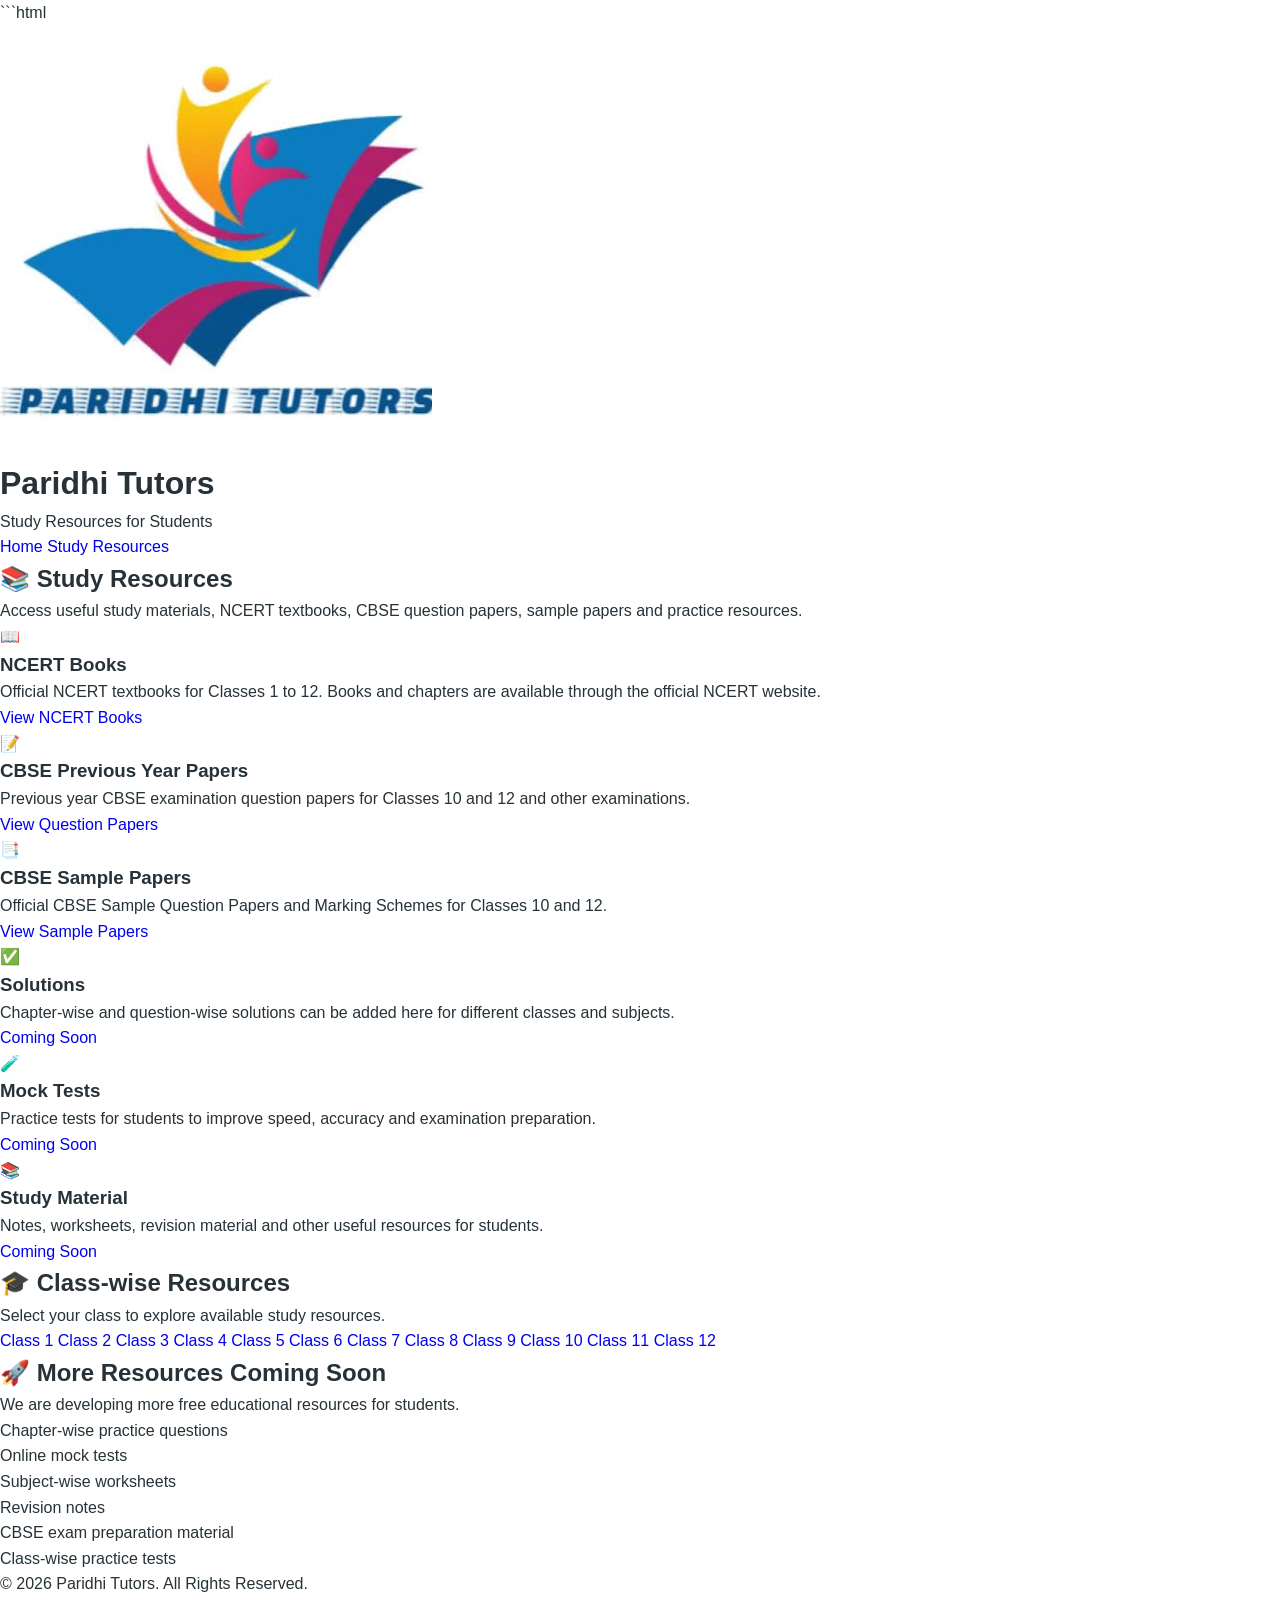
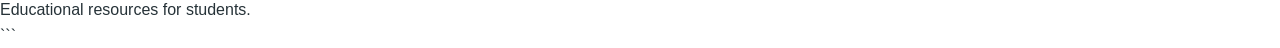
==== resources.html @ e97e9b18 "Create resources.html" ====
```html
<!DOCTYPE html>
<html lang="en">
<head>
    <meta charset="UTF-8">
    <meta name="viewport" content="width=device-width, initial-scale=1.0">

    <title>Study Resources | Paridhi Tutors</title>

    <meta name="description" content="Free study resources for CBSE students including NCERT Books, Previous Year Question Papers, Sample Papers, Solutions and Mock Tests.">

    <link rel="stylesheet" href="style.css">
</head>

<body>

    <!-- HEADER -->
    <header class="site-header">

        <div class="header-content">

            <img src="logo.jpg" alt="Paridhi Tutors Logo" class="logo">

            <div>
                <h1>Paridhi Tutors</h1>
                <p>Study Resources for Students</p>
            </div>

        </div>

        <nav class="main-nav">
            <a href="index.html">Home</a>
            <a href="resources.html" class="active">Study Resources</a>
        </nav>

    </header>


    <!-- MAIN CONTENT -->
    <main class="resources-container">

        <section class="resources-intro">

            <h2>📚 Study Resources</h2>

            <p>
                Access useful study materials, NCERT textbooks,
                CBSE question papers, sample papers and practice resources.
            </p>

        </section>


        <!-- RESOURCE CARDS -->

        <section class="resource-grid">


            <!-- NCERT BOOKS -->
            <div class="resource-card">

                <div class="resource-icon">📖</div>

                <h3>NCERT Books</h3>

                <p>
                    Official NCERT textbooks for Classes 1 to 12.
                    Books and chapters are available through the official
                    NCERT website.
                </p>

                <a
                    href="https://ncert.nic.in/textbook.php"
                    target="_blank"
                    rel="noopener noreferrer"
                    class="resource-button">
                    View NCERT Books
                </a>

            </div>


            <!-- PREVIOUS YEAR PAPERS -->
            <div class="resource-card">

                <div class="resource-icon">📝</div>

                <h3>CBSE Previous Year Papers</h3>

                <p>
                    Previous year CBSE examination question papers
                    for Classes 10 and 12 and other examinations.
                </p>

                <a
                    href="https://www.cbse.gov.in/cbsenew/question-paper.html"
                    target="_blank"
                    rel="noopener noreferrer"
                    class="resource-button">
                    View Question Papers
                </a>

            </div>


            <!-- SAMPLE PAPERS -->
            <div class="resource-card">

                <div class="resource-icon">📑</div>

                <h3>CBSE Sample Papers</h3>

                <p>
                    Official CBSE Sample Question Papers and
                    Marking Schemes for Classes 10 and 12.
                </p>

                <a
                    href="https://www.cbse.gov.in/cbsenew/samplepaper.html"
                    target="_blank"
                    rel="noopener noreferrer"
                    class="resource-button">
                    View Sample Papers
                </a>

            </div>


            <!-- SOLUTIONS -->
            <div class="resource-card">

                <div class="resource-icon">✅</div>

                <h3>Solutions</h3>

                <p>
                    Chapter-wise and question-wise solutions can be
                    added here for different classes and subjects.
                </p>

                <a
                    href="#solutions"
                    class="resource-button">
                    Coming Soon
                </a>

            </div>


            <!-- MOCK TESTS -->
            <div class="resource-card">

                <div class="resource-icon">🧪</div>

                <h3>Mock Tests</h3>

                <p>
                    Practice tests for students to improve speed,
                    accuracy and examination preparation.
                </p>

                <a
                    href="#mock-tests"
                    class="resource-button">
                    Coming Soon
                </a>

            </div>


            <!-- STUDY MATERIAL -->
            <div class="resource-card">

                <div class="resource-icon">📚</div>

                <h3>Study Material</h3>

                <p>
                    Notes, worksheets, revision material and other
                    useful resources for students.
                </p>

                <a
                    href="#study-material"
                    class="resource-button">
                    Coming Soon
                </a>

            </div>

        </section>


        <!-- CLASS-WISE SECTION -->

        <section class="class-section">

            <h2>🎓 Class-wise Resources</h2>

            <p>
                Select your class to explore available study resources.
            </p>


            <div class="class-grid">

                <a href="#class1">Class 1</a>
                <a href="#class2">Class 2</a>
                <a href="#class3">Class 3</a>
                <a href="#class4">Class 4</a>
                <a href="#class5">Class 5</a>
                <a href="#class6">Class 6</a>
                <a href="#class7">Class 7</a>
                <a href="#class8">Class 8</a>
                <a href="#class9">Class 9</a>
                <a href="#class10">Class 10</a>
                <a href="#class11">Class 11</a>
                <a href="#class12">Class 12</a>

            </div>

        </section>


        <!-- COMING SOON -->

        <section class="coming-soon">

            <h2>🚀 More Resources Coming Soon</h2>

            <p>
                We are developing more free educational resources
                for students.
            </p>

            <ul>
                <li>Chapter-wise practice questions</li>
                <li>Online mock tests</li>
                <li>Subject-wise worksheets</li>
                <li>Revision notes</li>
                <li>CBSE exam preparation material</li>
                <li>Class-wise practice tests</li>
            </ul>

        </section>

    </main>


    <!-- FOOTER -->

    <footer class="site-footer">

        <p>
            © 2026 Paridhi Tutors. All Rights Reserved.
        </p>

        <p>
            Educational resources for students.
        </p>

    </footer>


</body>
</html>
```
---- style.css ----
/* =====================================================
   PARIDHI TUTORS WEBSITE
   Main Stylesheet
   ===================================================== */


/* ================= GENERAL ================= */

* {
    margin: 0;
    padding: 0;
    box-sizing: border-box;
}

html {
    scroll-behavior: smooth;
}

body {
    font-family: Arial, Helvetica, sans-serif;
    line-height: 1.6;
    color: #263238;
    background: #ffffff;
}

a {
    text-decoration: none;
}

.container {
    width: 90%;
    max-width: 1150px;
    margin: 0 auto;
}


/* ================= HEADER ================= */

.header {
    background: #ffffff;
    border-bottom: 1px solid #eeeeee;
    position: sticky;
    top: 0;
    z-index: 1000;
}

.nav-container {
    min-height: 85px;

    display: flex;
    align-items: center;
    gap: 15px;
}


/* LOGO */

.logo {
    display: flex;
    align-items: center;
}

.logo img {
    width: 70px;
    height: 70px;

    object-fit: contain;

    border-radius: 10px;
}


/* BRAND NAME */

.brand-name {
    margin-right: auto;
}

.brand-name h1 {
    font-size: 24px;
    color: #173f5f;
    line-height: 1.2;
}

.brand-name p {
    font-size: 12px;
    color: #607d8b;
}


/* NAVIGATION */

.navbar {
    display: flex;
    align-items: center;
    gap: 25px;
}

.navbar a {
    color: #263238;
    font-size: 15px;
    font-weight: 600;

    transition: 0.3s;
}

.navbar a:hover {
    color: #1976d2;
}


/* ================= HERO ================= */

.hero {
    background: linear-gradient(
        135deg,
        #e3f2fd,
        #ffffff
    );

    padding: 90px 0;
}

.hero-content {
    display: grid;

    grid-template-columns:
        1.5fr
        1fr;

    align-items: center;

    gap: 60px;
}

.welcome-text {
    color: #1976d2;
    font-size: 14px;
    font-weight: bold;
    letter-spacing: 2px;

    margin-bottom: 10px;
}

.hero-text h2 {
    font-size: 52px;
    line-height: 1.1;

    color: #173f5f;

    margin-bottom: 15px;
}

.hero-text h3 {
    font-size: 28px;
    line-height: 1.3;

    color: #37474f;

    margin-bottom: 20px;
}

.hero-description {
    max-width: 650px;

    color: #546e7a;

    font-size: 17px;

    margin-bottom: 30px;
}


/* BUTTONS */

.hero-buttons {
    display: flex;
    gap: 15px;

    flex-wrap: wrap;
}

.btn {
    display: inline-block;

    padding: 13px 25px;

    border-radius: 6px;

    font-weight: bold;

    transition: 0.3s;
}

.primary-btn {
    background: #1976d2;
    color: white;
}

.primary-btn:hover {
    background: #0d47a1;

    transform: translateY(-2px);
}

.secondary-btn {
    background: white;
    color: #1976d2;

    border: 2px solid #1976d2;
}

.secondary-btn:hover {
    background: #1976d2;
    color: white;
}


/* HERO CARD */

.hero-card {
    background: white;

    padding: 45px 35px;

    border-radius: 15px;

    text-align: center;

    box-shadow:
        0 10px 35px rgba(0, 0, 0, 0.08);
}

.card-icon {
    font-size: 55px;

    margin-bottom: 15px;
}

.hero-card h3 {
    color: #173f5f;

    margin-bottom: 12px;

    font-size: 24px;
}

.hero-card p {
    color: #607d8b;
}


/* ================= SECTIONS ================= */

.section {
    padding: 80px 0;
}

.section-heading {
    text-align: center;

    max-width: 750px;

    margin: 0 auto 50px;
}

.section-label {
    color: #1976d2;

    font-size: 13px;

    font-weight: bold;

    letter-spacing: 2px;

    margin-bottom: 8px;
}

.section-heading h2 {
    color: #173f5f;

    font-size: 36px;

    margin-bottom: 15px;
}

.section-heading p {
    color: #607d8b;

    font-size: 16px;
}


/* ================= ABOUT ================= */

.about-section {
    background: #ffffff;
}

.about-grid {
    display: grid;

    grid-template-columns:
        repeat(3, 1fr);

    gap: 25px;
}

.about-box {
    padding: 35px 25px;

    text-align: center;

    border: 1px solid #eeeeee;

    border-radius: 12px;

    transition: 0.3s;
}

.about-box:hover {
    transform: translateY(-5px);

    box-shadow:
        0 10px 30px rgba(0, 0, 0, 0.08);
}

.box-icon {
    font-size: 42px;

    margin-bottom: 15px;
}

.about-box h3 {
    color: #173f5f;

    margin-bottom: 10px;

    font-size: 21px;
}

.about-box p {
    color: #607d8b;
}


/* ================= COURSES ================= */

.courses-section {
    background: #f7faff;
}

.courses-grid {
    display: grid;

    grid-template-columns:
        repeat(4, 1fr);

    gap: 22px;
}

.course-card {
    background: white;

    padding: 30px 22px;

    border-radius: 12px;

    border: 1px solid #e3eaf0;

    transition: 0.3s;
}

.course-card:hover {
    transform: translateY(-5px);

    box-shadow:
        0 10px 30px rgba(0, 0, 0, 0.08);
}

.course-icon {
    font-size: 38px;

    margin-bottom: 15px;
}

.course-card h3 {
    color: #173f5f;

    font-size: 20px;

    margin-bottom: 10px;
}

.course-card p {
    color: #607d8b;

    margin-bottom: 20px;

    font-size: 14px;
}

.course-card a {
    color: #1976d2;

    font-weight: bold;

    font-size: 14px;
}


/* ================= WHY US ================= */

.why-section {
    background: white;
}

.why-grid {
    display: grid;

    grid-template-columns:
        repeat(2, 1fr);

    gap: 30px;
}

.why-item {
    display: flex;

    gap: 18px;

    padding: 25px;

    border-radius: 10px;

    background: #f7faff;
}

.why-item > span {
    width: 35px;
    height: 35px;

    display: flex;

    align-items: center;
    justify-content: center;

    flex-shrink: 0;

    background: #1976d2;

    color: white;

    border-radius: 50%;

    font-weight: bold;
}

.why-item h3 {
    color: #173f5f;

    margin-bottom: 5px;
}

.why-item p {
    color: #607d8b;

    font-size: 14px;
}


/* ================= CONTACT ================= */

.contact-section {
    background: #e3f2fd;
}

.contact-container {
    display: grid;

    grid-template-columns:
        1.5fr
        1fr;

    gap: 60px;

    align-items: center;
}

.contact-info h2 {
    font-size: 36px;

    color: #173f5f;

    line-height: 1.2;

    margin-bottom: 18px;
}

.contact-info > p {
    color: #607d8b;

    margin-bottom: 30px;
}

.contact-details {
    display: flex;

    flex-direction: column;

    gap: 20px;
}

.contact-detail {
    display: flex;

    gap: 15px;

    align-items: center;
}

.contact-detail > span {
    font-size: 25px;
}

.contact-detail strong {
    color: #173f5f;
}

.contact-detail p {
    color: #607d8b;
}


/* CONTACT CARD */

.contact-card {
    background: white;

    padding: 40px;

    border-radius: 15px;

    text-align: center;

    box-shadow:
        0 10px 30px rgba(0, 0, 0, 0.08);
}

.contact-card h3 {
    color: #173f5f;

    font-size: 26px;

    margin-bottom: 10px;
}

.contact-card p {
    color: #607d8b;

    margin-bottom: 25px;
}

.contact-btn {
    width: 100%;
}


/* ================= FOOTER ================= */

.footer {
    background: #173f5f;

    color: white;
}

.footer-content {
    min-height: 100px;

    display: flex;

    align-items: center;

    justify-content: space-between;

    gap: 30px;
}


/* FOOTER BRAND */

.footer-brand {
    display: flex;

    align-items: center;

    gap: 12px;
}

.footer-brand img {
    width: 55px;
    height: 55px;

    object-fit: contain;

    border-radius: 8px;

    background: white;
}

.footer-brand h3 {
    font-size: 19px;
}

.footer-brand p {
    font-size: 12px;

    opacity: 0.8;
}


/* FOOTER LINKS */

.footer-links {
    display: flex;

    gap: 20px;

    flex-wrap: wrap;
}

.footer-links a {
    color: white;

    font-size: 14px;

    opacity: 0.9;
}

.footer-links a:hover {
    opacity: 1;

    text-decoration: underline;
}


/* COPYRIGHT */

.copyright {
    text-align: center;

    border-top: 1px solid rgba(255, 255, 255, 0.15);

    padding: 18px;

    font-size: 13px;

    opacity: 0.8;
}


/* ================= MOBILE ================= */

@media (max-width: 900px) {

    .nav-container {
        flex-wrap: wrap;

        padding: 12px 0;
    }

    .navbar {
        width: 100%;

        justify-content: center;

        padding-top: 10px;

        gap: 18px;

        flex-wrap: wrap;
    }

    .hero-content {
        grid-template-columns: 1fr;

        text-align: center;
    }

    .hero-description {
        margin-left: auto;
        margin-right: auto;
    }

    .hero-buttons {
        justify-content: center;
    }

    .about-grid {
        grid-template-columns: 1fr;
    }

    .courses-grid {
        grid-template-columns:
            repeat(2, 1fr);
    }

    .contact-container {
        grid-template-columns: 1fr;
    }

    .footer-content {
        flex-direction: column;

        padding: 25px 0;

        text-align: center;
    }

    .footer-brand {
        justify-content: center;
    }

    .footer-links {
        justify-content: center;
    }
}


/* ================= SMALL MOBILE ================= */

@media (max-width: 600px) {

    .brand-name h1 {
        font-size: 20px;
    }

    .logo img {
        width: 55px;
        height: 55px;
    }

    .hero {
        padding: 60px 0;
    }

    .hero-text h2 {
        font-size: 40px;
    }

    .hero-text h3 {
        font-size: 23px;
    }

    .section {
        padding: 60px 0;
    }

    .section-heading h2 {
        font-size: 30px;
    }

    .courses-grid {
        grid-template-columns: 1fr;
    }

    .why-grid {
        grid-template-columns: 1fr;
    }

    .navbar {
        gap: 12px;
    }

    .navbar a {
        font-size: 13px;
    }

    .contact-info h2 {
        font-size: 30px;
    }
}
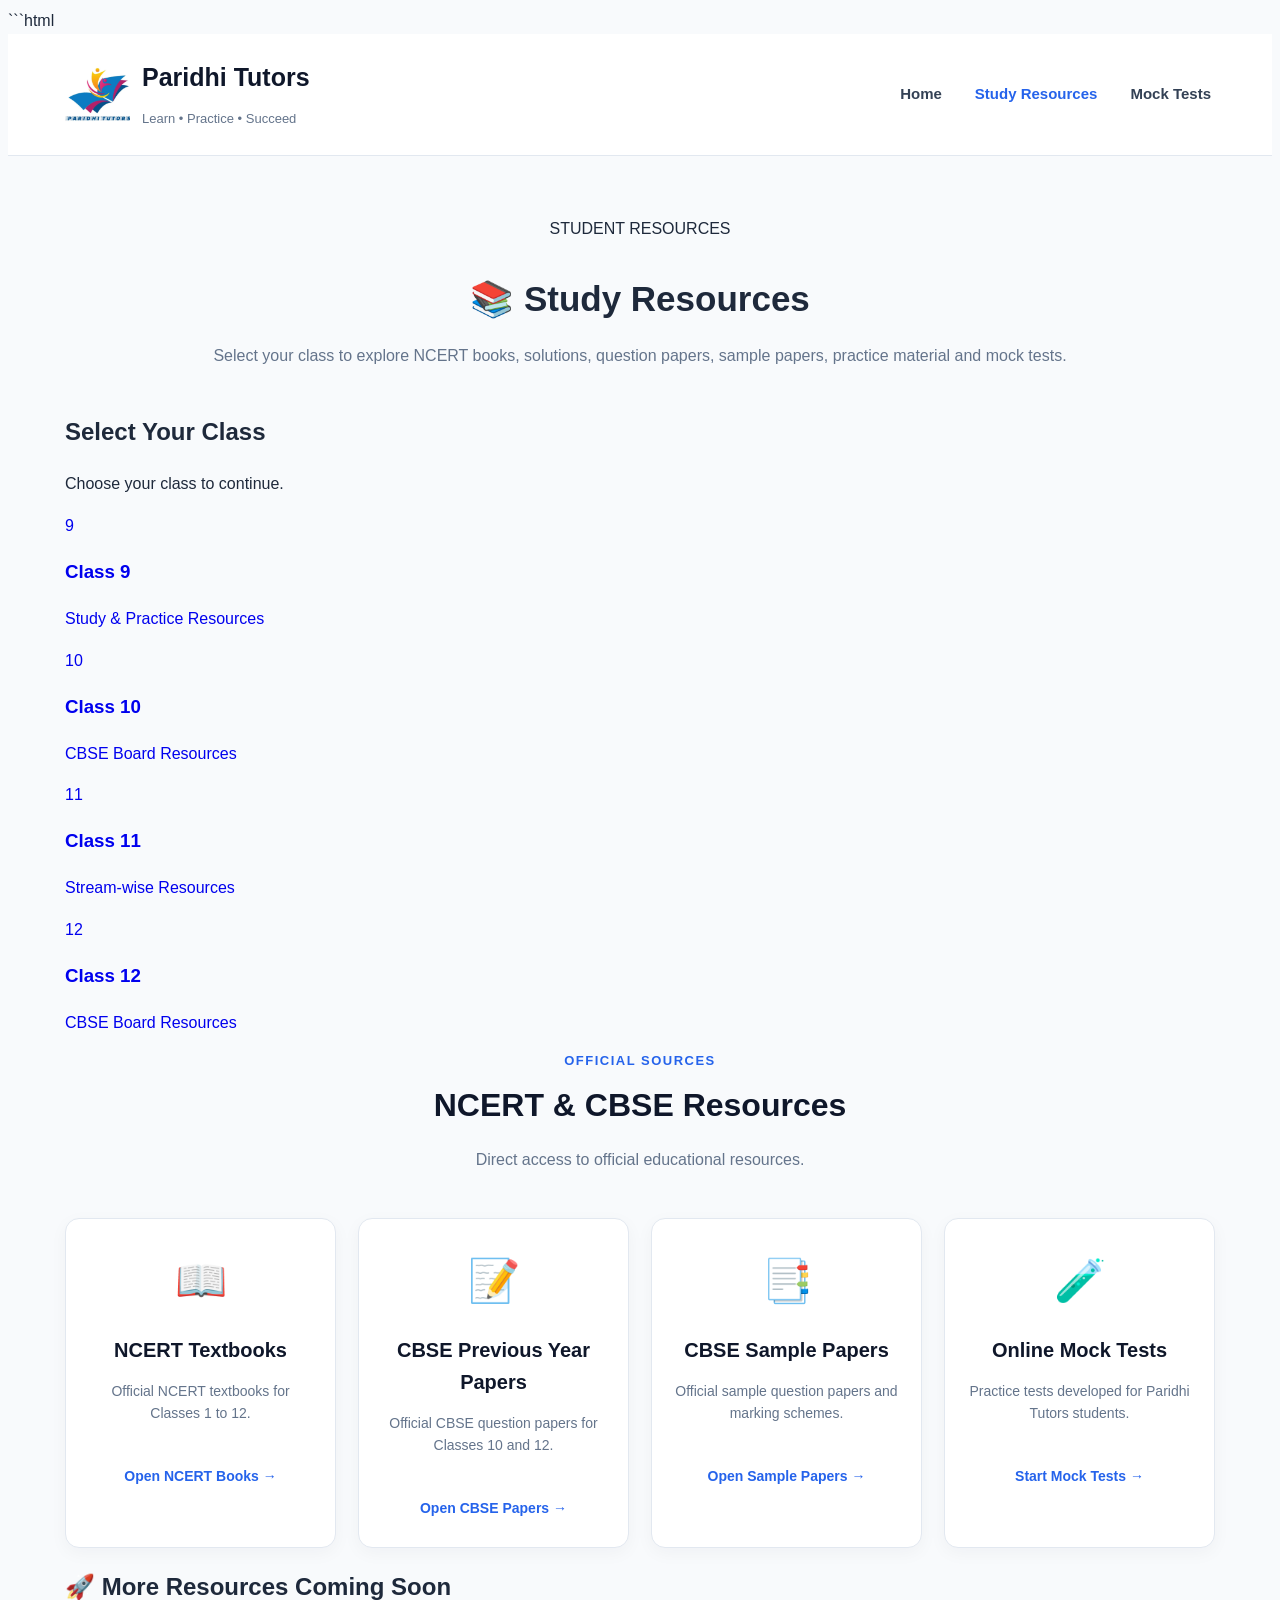
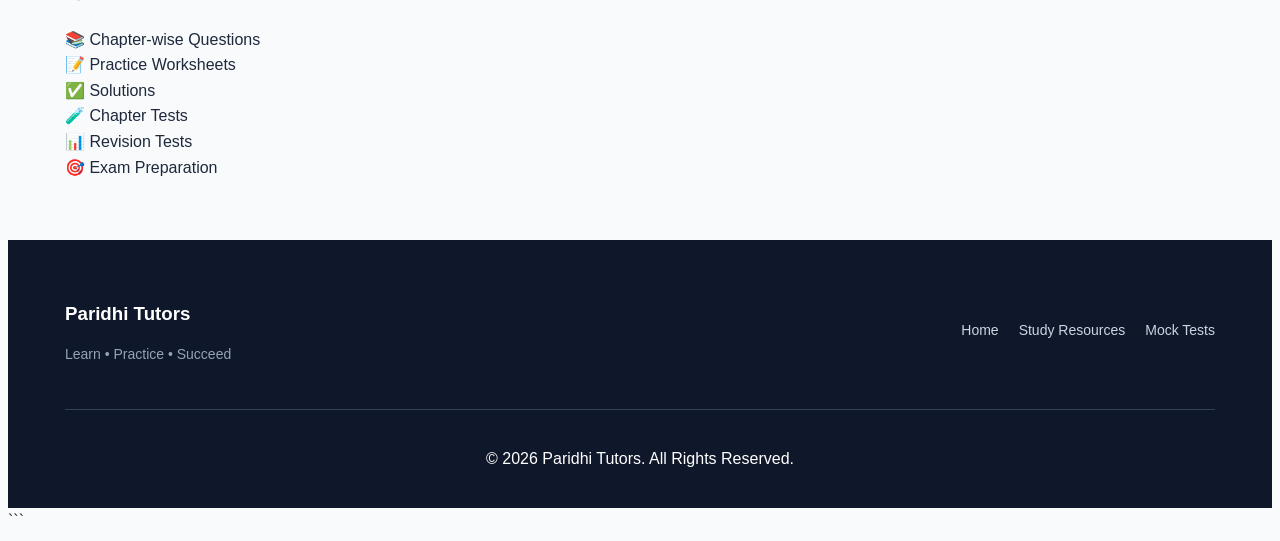
==== commit ced0afaa: "Update resources.html" ====
--- a/resources.html
+++ b/resources.html
@@ -1,267 +1,437 @@
 ```html
 <!DOCTYPE html>
 <html lang="en">
+
 <head>
+
     <meta charset="UTF-8">
-    <meta name="viewport" content="width=device-width, initial-scale=1.0">
+
+    <meta name="viewport"
+          content="width=device-width, initial-scale=1.0">
 
     <title>Study Resources | Paridhi Tutors</title>
 
-    <meta name="description" content="Free study resources for CBSE students including NCERT Books, Previous Year Question Papers, Sample Papers, Solutions and Mock Tests.">
+    <meta name="description"
+          content="Class 9 to 12 CBSE study resources including NCERT books, solutions, previous year papers, sample papers and mock tests.">
 
     <link rel="stylesheet" href="style.css">
+
 </head>
 
+
 <body>
 
-    <!-- HEADER -->
-    <header class="site-header">
-
-        <div class="header-content">
-
-            <img src="logo.jpg" alt="Paridhi Tutors Logo" class="logo">
-
-            <div>
+
+<!-- ================= HEADER ================= -->
+
+<header class="site-header">
+
+    <div class="header-container">
+
+        <a href="index.html" class="brand">
+
+            <img src="logo.jpg"
+                 alt="Paridhi Tutors Logo"
+                 class="logo">
+
+            <div class="brand-text">
+
                 <h1>Paridhi Tutors</h1>
-                <p>Study Resources for Students</p>
-            </div>
-
-        </div>
+
+                <p>Learn • Practice • Succeed</p>
+
+            </div>
+
+        </a>
+
 
         <nav class="main-nav">
-            <a href="index.html">Home</a>
-            <a href="resources.html" class="active">Study Resources</a>
+
+            <a href="index.html">
+                Home
+            </a>
+
+            <a href="resources.html"
+               class="active">
+                Study Resources
+            </a>
+
+            <a href="mock-tests.html">
+                Mock Tests
+            </a>
+
         </nav>
 
-    </header>
-
-
-    <!-- MAIN CONTENT -->
-    <main class="resources-container">
-
-        <section class="resources-intro">
-
-            <h2>📚 Study Resources</h2>
+    </div>
+
+</header>
+
+
+
+<!-- ================= MAIN ================= -->
+
+<main class="resources-container">
+
+
+    <!-- INTRO -->
+
+    <section class="resources-intro">
+
+        <span class="resource-label">
+            STUDENT RESOURCES
+        </span>
+
+        <h2>
+            📚 Study Resources
+        </h2>
+
+        <p>
+            Select your class to explore NCERT books,
+            solutions, question papers, sample papers,
+            practice material and mock tests.
+        </p>
+
+    </section>
+
+
+
+    <!-- ================= CLASS SELECTION ================= -->
+
+    <section class="portal-section">
+
+        <h2>
+            Select Your Class
+        </h2>
+
+        <p class="portal-description">
+            Choose your class to continue.
+        </p>
+
+
+        <div class="class-portal-grid">
+
+
+            <a href="class9.html"
+               class="class-portal-card">
+
+                <span>9</span>
+
+                <div>
+
+                    <h3>
+                        Class 9
+                    </h3>
+
+                    <p>
+                        Study & Practice Resources
+                    </p>
+
+                </div>
+
+            </a>
+
+
+
+            <a href="class10.html"
+               class="class-portal-card">
+
+                <span>10</span>
+
+                <div>
+
+                    <h3>
+                        Class 10
+                    </h3>
+
+                    <p>
+                        CBSE Board Resources
+                    </p>
+
+                </div>
+
+            </a>
+
+
+
+            <a href="class11.html"
+               class="class-portal-card">
+
+                <span>11</span>
+
+                <div>
+
+                    <h3>
+                        Class 11
+                    </h3>
+
+                    <p>
+                        Stream-wise Resources
+                    </p>
+
+                </div>
+
+            </a>
+
+
+
+            <a href="class12.html"
+               class="class-portal-card">
+
+                <span>12</span>
+
+                <div>
+
+                    <h3>
+                        Class 12
+                    </h3>
+
+                    <p>
+                        CBSE Board Resources
+                    </p>
+
+                </div>
+
+            </a>
+
+
+        </div>
+
+    </section>
+
+
+
+    <!-- ================= COMMON RESOURCES ================= -->
+
+    <section class="common-resources">
+
+        <div class="section-heading">
+
+            <span>
+                OFFICIAL SOURCES
+            </span>
+
+            <h2>
+                NCERT & CBSE Resources
+            </h2>
 
             <p>
-                Access useful study materials, NCERT textbooks,
-                CBSE question papers, sample papers and practice resources.
+                Direct access to official educational resources.
             </p>
 
-        </section>
-
-
-        <!-- RESOURCE CARDS -->
-
-        <section class="resource-grid">
-
-
-            <!-- NCERT BOOKS -->
+        </div>
+
+
+        <div class="resource-grid">
+
+
+            <!-- NCERT -->
+
             <div class="resource-card">
 
-                <div class="resource-icon">📖</div>
-
-                <h3>NCERT Books</h3>
+                <div class="resource-icon">
+                    📖
+                </div>
+
+                <h3>
+                    NCERT Textbooks
+                </h3>
 
                 <p>
                     Official NCERT textbooks for Classes 1 to 12.
-                    Books and chapters are available through the official
-                    NCERT website.
                 </p>
 
-                <a
-                    href="https://ncert.nic.in/textbook.php"
-                    target="_blank"
-                    rel="noopener noreferrer"
-                    class="resource-button">
-                    View NCERT Books
+                <a href="https://ncert.nic.in/textbook.php"
+                   target="_blank"
+                   rel="noopener noreferrer">
+
+                    Open NCERT Books →
+
                 </a>
 
             </div>
 
 
-            <!-- PREVIOUS YEAR PAPERS -->
+
+            <!-- CBSE PAPERS -->
+
             <div class="resource-card">
 
-                <div class="resource-icon">📝</div>
-
-                <h3>CBSE Previous Year Papers</h3>
+                <div class="resource-icon">
+                    📝
+                </div>
+
+                <h3>
+                    CBSE Previous Year Papers
+                </h3>
 
                 <p>
-                    Previous year CBSE examination question papers
-                    for Classes 10 and 12 and other examinations.
+                    Official CBSE question papers for Classes 10 and 12.
                 </p>
 
-                <a
-                    href="https://www.cbse.gov.in/cbsenew/question-paper.html"
-                    target="_blank"
-                    rel="noopener noreferrer"
-                    class="resource-button">
-                    View Question Papers
+                <a href="https://www.cbse.gov.in/cbsenew/question-paper.html"
+                   target="_blank"
+                   rel="noopener noreferrer">
+
+                    Open CBSE Papers →
+
                 </a>
 
             </div>
 
 
+
             <!-- SAMPLE PAPERS -->
+
             <div class="resource-card">
 
-                <div class="resource-icon">📑</div>
-
-                <h3>CBSE Sample Papers</h3>
+                <div class="resource-icon">
+                    📑
+                </div>
+
+                <h3>
+                    CBSE Sample Papers
+                </h3>
 
                 <p>
-                    Official CBSE Sample Question Papers and
-                    Marking Schemes for Classes 10 and 12.
+                    Official sample question papers and marking schemes.
                 </p>
 
-                <a
-                    href="https://www.cbse.gov.in/cbsenew/samplepaper.html"
-                    target="_blank"
-                    rel="noopener noreferrer"
-                    class="resource-button">
-                    View Sample Papers
+                <a href="https://cbseacademic.nic.in/sqp_archive.html"
+                   target="_blank"
+                   rel="noopener noreferrer">
+
+                    Open Sample Papers →
+
                 </a>
 
             </div>
 
 
-            <!-- SOLUTIONS -->
+
+            <!-- MOCK TEST -->
+
             <div class="resource-card">
 
-                <div class="resource-icon">✅</div>
-
-                <h3>Solutions</h3>
+                <div class="resource-icon">
+                    🧪
+                </div>
+
+                <h3>
+                    Online Mock Tests
+                </h3>
 
                 <p>
-                    Chapter-wise and question-wise solutions can be
-                    added here for different classes and subjects.
+                    Practice tests developed for Paridhi Tutors students.
                 </p>
 
-                <a
-                    href="#solutions"
-                    class="resource-button">
-                    Coming Soon
+                <a href="mock-tests.html">
+
+                    Start Mock Tests →
+
                 </a>
 
             </div>
 
 
-            <!-- MOCK TESTS -->
-            <div class="resource-card">
-
-                <div class="resource-icon">🧪</div>
-
-                <h3>Mock Tests</h3>
-
-                <p>
-                    Practice tests for students to improve speed,
-                    accuracy and examination preparation.
-                </p>
-
-                <a
-                    href="#mock-tests"
-                    class="resource-button">
-                    Coming Soon
-                </a>
-
-            </div>
-
-
-            <!-- STUDY MATERIAL -->
-            <div class="resource-card">
-
-                <div class="resource-icon">📚</div>
-
-                <h3>Study Material</h3>
-
-                <p>
-                    Notes, worksheets, revision material and other
-                    useful resources for students.
-                </p>
-
-                <a
-                    href="#study-material"
-                    class="resource-button">
-                    Coming Soon
-                </a>
-
-            </div>
-
-        </section>
-
-
-        <!-- CLASS-WISE SECTION -->
-
-        <section class="class-section">
-
-            <h2>🎓 Class-wise Resources</h2>
+        </div>
+
+    </section>
+
+
+
+    <!-- ================= FUTURE RESOURCES ================= -->
+
+    <section class="future-section">
+
+        <h2>
+            🚀 More Resources Coming Soon
+        </h2>
+
+        <div class="future-grid">
+
+            <div>
+                📚 Chapter-wise Questions
+            </div>
+
+            <div>
+                📝 Practice Worksheets
+            </div>
+
+            <div>
+                ✅ Solutions
+            </div>
+
+            <div>
+                🧪 Chapter Tests
+            </div>
+
+            <div>
+                📊 Revision Tests
+            </div>
+
+            <div>
+                🎯 Exam Preparation
+            </div>
+
+        </div>
+
+    </section>
+
+
+</main>
+
+
+
+<!-- ================= FOOTER ================= -->
+
+<footer class="site-footer">
+
+    <div class="footer-content">
+
+        <div>
+
+            <h3>
+                Paridhi Tutors
+            </h3>
 
             <p>
-                Select your class to explore available study resources.
+                Learn • Practice • Succeed
             </p>
 
-
-            <div class="class-grid">
-
-                <a href="#class1">Class 1</a>
-                <a href="#class2">Class 2</a>
-                <a href="#class3">Class 3</a>
-                <a href="#class4">Class 4</a>
-                <a href="#class5">Class 5</a>
-                <a href="#class6">Class 6</a>
-                <a href="#class7">Class 7</a>
-                <a href="#class8">Class 8</a>
-                <a href="#class9">Class 9</a>
-                <a href="#class10">Class 10</a>
-                <a href="#class11">Class 11</a>
-                <a href="#class12">Class 12</a>
-
-            </div>
-
-        </section>
-
-
-        <!-- COMING SOON -->
-
-        <section class="coming-soon">
-
-            <h2>🚀 More Resources Coming Soon</h2>
-
-            <p>
-                We are developing more free educational resources
-                for students.
-            </p>
-
-            <ul>
-                <li>Chapter-wise practice questions</li>
-                <li>Online mock tests</li>
-                <li>Subject-wise worksheets</li>
-                <li>Revision notes</li>
-                <li>CBSE exam preparation material</li>
-                <li>Class-wise practice tests</li>
-            </ul>
-
-        </section>
-
-    </main>
-
-
-    <!-- FOOTER -->
-
-    <footer class="site-footer">
+        </div>
+
+
+        <div class="footer-links">
+
+            <a href="index.html">
+                Home
+            </a>
+
+            <a href="resources.html">
+                Study Resources
+            </a>
+
+            <a href="mock-tests.html">
+                Mock Tests
+            </a>
+
+        </div>
+
+    </div>
+
+
+    <div class="footer-bottom">
 
         <p>
             © 2026 Paridhi Tutors. All Rights Reserved.
         </p>
 
-        <p>
-            Educational resources for students.
-        </p>
-
-    </footer>
+    </div>
+
+</footer>
 
 
 </body>
+
 </html>
 ```
--- a/style.css
+++ b/style.css
@@ -1,10 +1,10 @@
+```css
 /* =====================================================
-   PARIDHI TUTORS WEBSITE
-   Main Stylesheet
+   PARIDHI TUTORS - COMPLETE WEBSITE STYLE
    ===================================================== */
 
 
-/* ================= GENERAL ================= */
+/* ================= BASIC RESET ================= */
 
 * {
     margin: 0;
@@ -12,100 +12,102 @@
     box-sizing: border-box;
 }
 
+
 html {
     scroll-behavior: smooth;
 }
+
 
 body {
     font-family: Arial, Helvetica, sans-serif;
     line-height: 1.6;
-    color: #263238;
-    background: #ffffff;
-}
+    background: #f8fafc;
+    color: #1e293b;
+}
+
 
 a {
     text-decoration: none;
 }
 
-.container {
-    width: 90%;
-    max-width: 1150px;
-    margin: 0 auto;
+
+img {
+    max-width: 100%;
 }
 
 
 /* ================= HEADER ================= */
 
-.header {
+.site-header {
     background: #ffffff;
-    border-bottom: 1px solid #eeeeee;
+    border-bottom: 1px solid #e2e8f0;
     position: sticky;
     top: 0;
     z-index: 1000;
 }
 
-.nav-container {
-    min-height: 85px;
+
+.header-container {
+    max-width: 1150px;
+    margin: auto;
+    padding: 12px 20px;
 
     display: flex;
     align-items: center;
-    gap: 15px;
-}
-
-
-/* LOGO */
-
-.logo {
+    justify-content: space-between;
+
+    gap: 30px;
+}
+
+
+.brand {
     display: flex;
     align-items: center;
-}
-
-.logo img {
-    width: 70px;
-    height: 70px;
-
+    gap: 12px;
+    color: #0f172a;
+}
+
+
+.logo {
+    width: 65px;
+    height: 65px;
     object-fit: contain;
-
-    border-radius: 10px;
-}
-
-
-/* BRAND NAME */
-
-.brand-name {
-    margin-right: auto;
-}
-
-.brand-name h1 {
-    font-size: 24px;
-    color: #173f5f;
+}
+
+
+.brand-text h1 {
+    font-size: 25px;
     line-height: 1.2;
 }
 
-.brand-name p {
-    font-size: 12px;
-    color: #607d8b;
-}
-
-
-/* NAVIGATION */
-
-.navbar {
+
+.brand-text p {
+    font-size: 13px;
+    color: #64748b;
+}
+
+
+/* ================= NAVIGATION ================= */
+
+.main-nav {
     display: flex;
     align-items: center;
     gap: 25px;
 }
 
-.navbar a {
-    color: #263238;
+
+.main-nav a {
+    color: #334155;
+    font-weight: 600;
     font-size: 15px;
-    font-weight: 600;
-
-    transition: 0.3s;
-}
-
-.navbar a:hover {
-    color: #1976d2;
+    padding: 8px 4px;
+    transition: 0.2s;
+}
+
+
+.main-nav a:hover,
+.main-nav a.active {
+    color: #2563eb;
 }
 
 
@@ -114,188 +116,330 @@
 .hero {
     background: linear-gradient(
         135deg,
-        #e3f2fd,
-        #ffffff
+        #eff6ff,
+        #f8fafc
     );
 
-    padding: 90px 0;
-}
+    padding: 80px 20px;
+}
+
 
 .hero-content {
+    max-width: 1150px;
+    margin: auto;
+
     display: grid;
-
-    grid-template-columns:
-        1.5fr
-        1fr;
-
+    grid-template-columns: 1.5fr 1fr;
+
+    gap: 60px;
     align-items: center;
-
-    gap: 60px;
-}
-
-.welcome-text {
-    color: #1976d2;
-    font-size: 14px;
+}
+
+
+.hero-label {
+    display: inline-block;
+
+    background: #dbeafe;
+    color: #1d4ed8;
+
+    padding: 7px 14px;
+
+    border-radius: 50px;
+
+    font-size: 13px;
     font-weight: bold;
-    letter-spacing: 2px;
-
-    margin-bottom: 10px;
-}
+
+    margin-bottom: 18px;
+}
+
 
 .hero-text h2 {
-    font-size: 52px;
-    line-height: 1.1;
-
-    color: #173f5f;
-
-    margin-bottom: 15px;
-}
-
-.hero-text h3 {
-    font-size: 28px;
-    line-height: 1.3;
-
-    color: #37474f;
+    font-size: 48px;
+    line-height: 1.15;
 
     margin-bottom: 20px;
-}
-
-.hero-description {
+
+    color: #0f172a;
+}
+
+
+.hero-text h2 span {
+    color: #2563eb;
+}
+
+
+.hero-text > p {
     max-width: 650px;
 
-    color: #546e7a;
-
-    font-size: 17px;
+    font-size: 18px;
+
+    color: #475569;
 
     margin-bottom: 30px;
 }
 
 
-/* BUTTONS */
+/* ================= BUTTONS ================= */
 
 .hero-buttons {
     display: flex;
     gap: 15px;
-
     flex-wrap: wrap;
 }
 
-.btn {
+
+.primary-button,
+.secondary-button {
     display: inline-block;
 
-    padding: 13px 25px;
-
-    border-radius: 6px;
+    padding: 13px 22px;
+
+    border-radius: 8px;
 
     font-weight: bold;
 
-    transition: 0.3s;
-}
-
-.primary-btn {
-    background: #1976d2;
-    color: white;
-}
-
-.primary-btn:hover {
-    background: #0d47a1;
-
+    transition: 0.2s;
+}
+
+
+.primary-button {
+    background: #2563eb;
+    color: #ffffff;
+}
+
+
+.primary-button:hover {
+    background: #1d4ed8;
     transform: translateY(-2px);
 }
 
-.secondary-btn {
-    background: white;
-    color: #1976d2;
-
-    border: 2px solid #1976d2;
-}
-
-.secondary-btn:hover {
-    background: #1976d2;
-    color: white;
-}
-
-
-/* HERO CARD */
+
+.secondary-button {
+    background: #ffffff;
+    color: #2563eb;
+
+    border: 1px solid #bfdbfe;
+}
+
+
+.secondary-button:hover {
+    background: #eff6ff;
+}
+
+
+/* ================= HERO CARD ================= */
 
 .hero-card {
-    background: white;
-
-    padding: 45px 35px;
-
-    border-radius: 15px;
+    background: #ffffff;
+
+    padding: 45px 30px;
+
+    border-radius: 18px;
 
     text-align: center;
 
     box-shadow:
-        0 10px 35px rgba(0, 0, 0, 0.08);
-}
-
-.card-icon {
-    font-size: 55px;
+        0 15px 40px rgba(15, 23, 42, 0.08);
+}
+
+
+.hero-card-icon {
+    font-size: 65px;
 
     margin-bottom: 15px;
 }
 
+
 .hero-card h3 {
-    color: #173f5f;
-
-    margin-bottom: 12px;
-
     font-size: 24px;
-}
+
+    margin-bottom: 10px;
+}
+
 
 .hero-card p {
-    color: #607d8b;
-}
-
-
-/* ================= SECTIONS ================= */
+    color: #64748b;
+}
+
+
+/* ================= GENERAL SECTIONS ================= */
 
 .section {
-    padding: 80px 0;
-}
+    max-width: 1150px;
+
+    margin: auto;
+
+    padding: 75px 20px;
+}
+
 
 .section-heading {
     text-align: center;
 
-    max-width: 750px;
-
-    margin: 0 auto 50px;
-}
-
-.section-label {
-    color: #1976d2;
+    max-width: 700px;
+
+    margin: 0 auto 45px;
+}
+
+
+.section-heading span {
+    color: #2563eb;
 
     font-size: 13px;
 
     font-weight: bold;
 
-    letter-spacing: 2px;
-
-    margin-bottom: 8px;
-}
+    letter-spacing: 1.5px;
+}
+
 
 .section-heading h2 {
-    color: #173f5f;
-
-    font-size: 36px;
+    font-size: 32px;
+
+    margin: 8px 0 12px;
+
+    color: #0f172a;
+}
+
+
+.section-heading p {
+    color: #64748b;
+
+    font-size: 16px;
+}
+
+
+/* ================= RESOURCE CARDS ================= */
+
+.resource-grid {
+    display: grid;
+
+    grid-template-columns:
+        repeat(4, 1fr);
+
+    gap: 22px;
+}
+
+
+.resource-card {
+    background: #ffffff;
+
+    border: 1px solid #e2e8f0;
+
+    border-radius: 14px;
+
+    padding: 28px 22px;
+
+    text-align: center;
+
+    transition: 0.25s;
+
+    box-shadow:
+        0 5px 18px rgba(15, 23, 42, 0.04);
+}
+
+
+.resource-card:hover {
+    transform: translateY(-6px);
+
+    box-shadow:
+        0 12px 30px rgba(15, 23, 42, 0.10);
+}
+
+
+.resource-icon {
+    font-size: 42px;
+
+    margin-bottom: 12px;
+}
+
+
+.resource-card h3 {
+    font-size: 20px;
+
+    margin-bottom: 10px;
+
+    color: #0f172a;
+}
+
+
+.resource-card p {
+    font-size: 14px;
+
+    color: #64748b;
+
+    min-height: 70px;
 
     margin-bottom: 15px;
 }
 
-.section-heading p {
-    color: #607d8b;
-
-    font-size: 16px;
+
+.resource-card a {
+    color: #2563eb;
+
+    font-weight: bold;
+
+    font-size: 14px;
+}
+
+
+/* ================= CLASS SECTION ================= */
+
+.class-section {
+    background: #ffffff;
+
+    padding: 75px 20px;
+}
+
+
+.class-grid {
+    max-width: 900px;
+
+    margin: auto;
+
+    display: grid;
+
+    grid-template-columns:
+        repeat(4, 1fr);
+
+    gap: 15px;
+}
+
+
+.class-grid a {
+    background: #eff6ff;
+
+    color: #1d4ed8;
+
+    padding: 18px 10px;
+
+    text-align: center;
+
+    border-radius: 9px;
+
+    font-weight: bold;
+
+    border: 1px solid #dbeafe;
+
+    transition: 0.2s;
+}
+
+
+.class-grid a:hover {
+    background: #2563eb;
+
+    color: #ffffff;
+
+    transform: translateY(-3px);
 }
 
 
 /* ================= ABOUT ================= */
 
 .about-section {
-    background: #ffffff;
-}
+    background: #f8fafc;
+}
+
 
 .about-grid {
     display: grid;
@@ -306,380 +450,289 @@
     gap: 25px;
 }
 
-.about-box {
-    padding: 35px 25px;
+
+.about-card {
+    background: #ffffff;
+
+    padding: 30px;
+
+    border-radius: 14px;
 
     text-align: center;
 
-    border: 1px solid #eeeeee;
-
-    border-radius: 12px;
-
-    transition: 0.3s;
-}
-
-.about-box:hover {
-    transform: translateY(-5px);
-
-    box-shadow:
-        0 10px 30px rgba(0, 0, 0, 0.08);
-}
-
-.box-icon {
+    border: 1px solid #e2e8f0;
+}
+
+
+.about-icon {
     font-size: 42px;
 
     margin-bottom: 15px;
 }
 
-.about-box h3 {
-    color: #173f5f;
-
+
+.about-card h3 {
     margin-bottom: 10px;
 
-    font-size: 21px;
-}
-
-.about-box p {
-    color: #607d8b;
-}
-
-
-/* ================= COURSES ================= */
-
-.courses-section {
-    background: #f7faff;
-}
-
-.courses-grid {
-    display: grid;
-
-    grid-template-columns:
-        repeat(4, 1fr);
-
-    gap: 22px;
-}
-
-.course-card {
-    background: white;
-
-    padding: 30px 22px;
-
-    border-radius: 12px;
-
-    border: 1px solid #e3eaf0;
-
-    transition: 0.3s;
-}
-
-.course-card:hover {
-    transform: translateY(-5px);
-
-    box-shadow:
-        0 10px 30px rgba(0, 0, 0, 0.08);
-}
-
-.course-icon {
-    font-size: 38px;
-
-    margin-bottom: 15px;
-}
-
-.course-card h3 {
-    color: #173f5f;
-
     font-size: 20px;
+}
+
+
+.about-card p {
+    color: #64748b;
+
+    font-size: 15px;
+}
+
+
+/* ================= CTA ================= */
+
+.cta {
+    background: #2563eb;
+
+    padding: 65px 20px;
+
+    text-align: center;
+
+    color: #ffffff;
+}
+
+
+.cta-content {
+    max-width: 700px;
+
+    margin: auto;
+}
+
+
+.cta h2 {
+    font-size: 34px;
 
     margin-bottom: 10px;
 }
 
-.course-card p {
-    color: #607d8b;
-
-    margin-bottom: 20px;
-
-    font-size: 14px;
-}
-
-.course-card a {
-    color: #1976d2;
-
-    font-weight: bold;
-
-    font-size: 14px;
-}
-
-
-/* ================= WHY US ================= */
-
-.why-section {
-    background: white;
-}
-
-.why-grid {
+
+.cta p {
+    margin-bottom: 25px;
+
+    opacity: 0.9;
+}
+
+
+.cta .primary-button {
+    background: #ffffff;
+
+    color: #2563eb;
+}
+
+
+.cta .primary-button:hover {
+    background: #eff6ff;
+}
+
+
+/* ================= CONTACT ================= */
+
+.contact-section {
+    background: #ffffff;
+}
+
+
+.contact-card {
+    max-width: 750px;
+
+    margin: auto;
+
     display: grid;
 
     grid-template-columns:
         repeat(2, 1fr);
 
+    gap: 20px;
+}
+
+
+.contact-item {
+    display: flex;
+
+    align-items: center;
+
+    gap: 15px;
+
+    padding: 25px;
+
+    background: #f8fafc;
+
+    border-radius: 12px;
+
+    border: 1px solid #e2e8f0;
+}
+
+
+.contact-icon {
+    font-size: 30px;
+}
+
+
+.contact-item h3 {
+    font-size: 16px;
+
+    margin-bottom: 3px;
+}
+
+
+.contact-item a {
+    color: #2563eb;
+
+    font-size: 14px;
+
+    word-break: break-word;
+}
+
+
+/* ================= FOOTER ================= */
+
+.site-footer {
+    background: #0f172a;
+
+    color: #ffffff;
+
+    padding: 40px 20px 20px;
+}
+
+
+.footer-content {
+    max-width: 1150px;
+
+    margin: auto;
+
+    display: flex;
+
+    justify-content: space-between;
+
     gap: 30px;
 }
 
-.why-item {
-    display: flex;
-
-    gap: 18px;
-
-    padding: 25px;
-
-    border-radius: 10px;
-
-    background: #f7faff;
-}
-
-.why-item > span {
-    width: 35px;
-    height: 35px;
-
-    display: flex;
-
-    align-items: center;
-    justify-content: center;
-
-    flex-shrink: 0;
-
-    background: #1976d2;
-
-    color: white;
-
-    border-radius: 50%;
-
-    font-weight: bold;
-}
-
-.why-item h3 {
-    color: #173f5f;
-
+
+.footer-content h3 {
     margin-bottom: 5px;
 }
 
-.why-item p {
-    color: #607d8b;
+
+.footer-content p {
+    color: #94a3b8;
 
     font-size: 14px;
 }
 
-
-/* ================= CONTACT ================= */
-
-.contact-section {
-    background: #e3f2fd;
-}
-
-.contact-container {
-    display: grid;
-
-    grid-template-columns:
-        1.5fr
-        1fr;
-
-    gap: 60px;
-
-    align-items: center;
-}
-
-.contact-info h2 {
-    font-size: 36px;
-
-    color: #173f5f;
-
-    line-height: 1.2;
-
-    margin-bottom: 18px;
-}
-
-.contact-info > p {
-    color: #607d8b;
-
-    margin-bottom: 30px;
-}
-
-.contact-details {
-    display: flex;
-
-    flex-direction: column;
-
-    gap: 20px;
-}
-
-.contact-detail {
-    display: flex;
-
-    gap: 15px;
-
-    align-items: center;
-}
-
-.contact-detail > span {
-    font-size: 25px;
-}
-
-.contact-detail strong {
-    color: #173f5f;
-}
-
-.contact-detail p {
-    color: #607d8b;
-}
-
-
-/* CONTACT CARD */
-
-.contact-card {
-    background: white;
-
-    padding: 40px;
-
-    border-radius: 15px;
-
-    text-align: center;
-
-    box-shadow:
-        0 10px 30px rgba(0, 0, 0, 0.08);
-}
-
-.contact-card h3 {
-    color: #173f5f;
-
-    font-size: 26px;
-
-    margin-bottom: 10px;
-}
-
-.contact-card p {
-    color: #607d8b;
-
-    margin-bottom: 25px;
-}
-
-.contact-btn {
-    width: 100%;
-}
-
-
-/* ================= FOOTER ================= */
-
-.footer {
-    background: #173f5f;
-
-    color: white;
-}
-
-.footer-content {
-    min-height: 100px;
-
-    display: flex;
-
-    align-items: center;
-
-    justify-content: space-between;
-
-    gap: 30px;
-}
-
-
-/* FOOTER BRAND */
-
-.footer-brand {
-    display: flex;
-
-    align-items: center;
-
-    gap: 12px;
-}
-
-.footer-brand img {
-    width: 55px;
-    height: 55px;
-
-    object-fit: contain;
-
-    border-radius: 8px;
-
-    background: white;
-}
-
-.footer-brand h3 {
-    font-size: 19px;
-}
-
-.footer-brand p {
-    font-size: 12px;
-
-    opacity: 0.8;
-}
-
-
-/* FOOTER LINKS */
 
 .footer-links {
     display: flex;
 
     gap: 20px;
 
+    align-items: center;
+
     flex-wrap: wrap;
 }
 
+
 .footer-links a {
-    color: white;
+    color: #cbd5e1;
 
     font-size: 14px;
-
-    opacity: 0.9;
-}
+}
+
 
 .footer-links a:hover {
-    opacity: 1;
-
-    text-decoration: underline;
-}
-
-
-/* COPYRIGHT */
-
-.copyright {
+    color: #ffffff;
+}
+
+
+.footer-bottom {
+    max-width: 1150px;
+
+    margin: 30px auto 0;
+
+    padding-top: 20px;
+
+    border-top: 1px solid #334155;
+
     text-align: center;
-
-    border-top: 1px solid rgba(255, 255, 255, 0.15);
-
-    padding: 18px;
-
-    font-size: 13px;
-
-    opacity: 0.8;
+}
+
+
+/* =====================================================
+   RESOURCES PAGE
+   ===================================================== */
+
+.resources-container {
+    max-width: 1150px;
+
+    margin: auto;
+
+    padding: 60px 20px;
+}
+
+
+.resources-intro {
+    text-align: center;
+
+    margin-bottom: 45px;
+}
+
+
+.resources-intro h2 {
+    font-size: 35px;
+
+    margin-bottom: 10px;
+}
+
+
+.resources-intro p {
+    color: #64748b;
+}
+
+
+.coming-soon {
+    margin-top: 50px;
+
+    padding: 35px;
+
+    border-radius: 14px;
+
+    background: #eff6ff;
+
+    text-align: center;
+}
+
+
+.coming-soon h2 {
+    margin-bottom: 10px;
+}
+
+
+.coming-soon p {
+    color: #64748b;
+}
+
+
+.coming-soon ul {
+    max-width: 500px;
+
+    margin: 20px auto;
+
+    text-align: left;
+
+    color: #475569;
+
+    line-height: 2;
 }
 
 
 /* ================= MOBILE ================= */
 
 @media (max-width: 900px) {
-
-    .nav-container {
-        flex-wrap: wrap;
-
-        padding: 12px 0;
-    }
-
-    .navbar {
-        width: 100%;
-
-        justify-content: center;
-
-        padding-top: 10px;
-
-        gap: 18px;
-
-        flex-wrap: wrap;
-    }
 
     .hero-content {
         grid-template-columns: 1fr;
@@ -687,96 +740,123 @@
         text-align: center;
     }
 
-    .hero-description {
+
+    .hero-text > p {
         margin-left: auto;
         margin-right: auto;
     }
 
+
     .hero-buttons {
         justify-content: center;
     }
 
-    .about-grid {
-        grid-template-columns: 1fr;
-    }
-
-    .courses-grid {
+
+    .resource-grid {
         grid-template-columns:
             repeat(2, 1fr);
     }
 
-    .contact-container {
-        grid-template-columns: 1fr;
-    }
+
+    .class-grid {
+        grid-template-columns:
+            repeat(3, 1fr);
+    }
+
+
+    .about-grid {
+        grid-template-columns:
+            1fr;
+    }
+
+}
+
+
+@media (max-width: 650px) {
+
+    .header-container {
+        flex-direction: column;
+
+        gap: 10px;
+    }
+
+
+    .main-nav {
+        gap: 15px;
+
+        flex-wrap: wrap;
+
+        justify-content: center;
+    }
+
+
+    .hero {
+        padding: 55px 20px;
+    }
+
+
+    .hero-text h2 {
+        font-size: 36px;
+    }
+
+
+    .resource-grid {
+        grid-template-columns:
+            1fr;
+    }
+
+
+    .class-grid {
+        grid-template-columns:
+            repeat(2, 1fr);
+    }
+
+
+    .contact-card {
+        grid-template-columns:
+            1fr;
+    }
+
 
     .footer-content {
         flex-direction: column;
 
-        padding: 25px 0;
-
         text-align: center;
-    }
-
-    .footer-brand {
-        justify-content: center;
-    }
+
+        align-items: center;
+    }
+
 
     .footer-links {
         justify-content: center;
     }
-}
-
-
-/* ================= SMALL MOBILE ================= */
-
-@media (max-width: 600px) {
-
-    .brand-name h1 {
-        font-size: 20px;
-    }
-
-    .logo img {
+
+}
+
+
+@media (max-width: 400px) {
+
+    .brand-text h1 {
+        font-size: 21px;
+    }
+
+
+    .logo {
         width: 55px;
+
         height: 55px;
     }
 
-    .hero {
-        padding: 60px 0;
-    }
 
     .hero-text h2 {
-        font-size: 40px;
-    }
-
-    .hero-text h3 {
-        font-size: 23px;
-    }
-
-    .section {
-        padding: 60px 0;
-    }
-
-    .section-heading h2 {
-        font-size: 30px;
-    }
-
-    .courses-grid {
-        grid-template-columns: 1fr;
-    }
-
-    .why-grid {
-        grid-template-columns: 1fr;
-    }
-
-    .navbar {
-        gap: 12px;
-    }
-
-    .navbar a {
-        font-size: 13px;
-    }
-
-    .contact-info h2 {
-        font-size: 30px;
-    }
-}
+        font-size: 31px;
+    }
+
+
+    .class-grid {
+        grid-template-columns:
+            1fr 1fr;
+    }
+
+}
+```
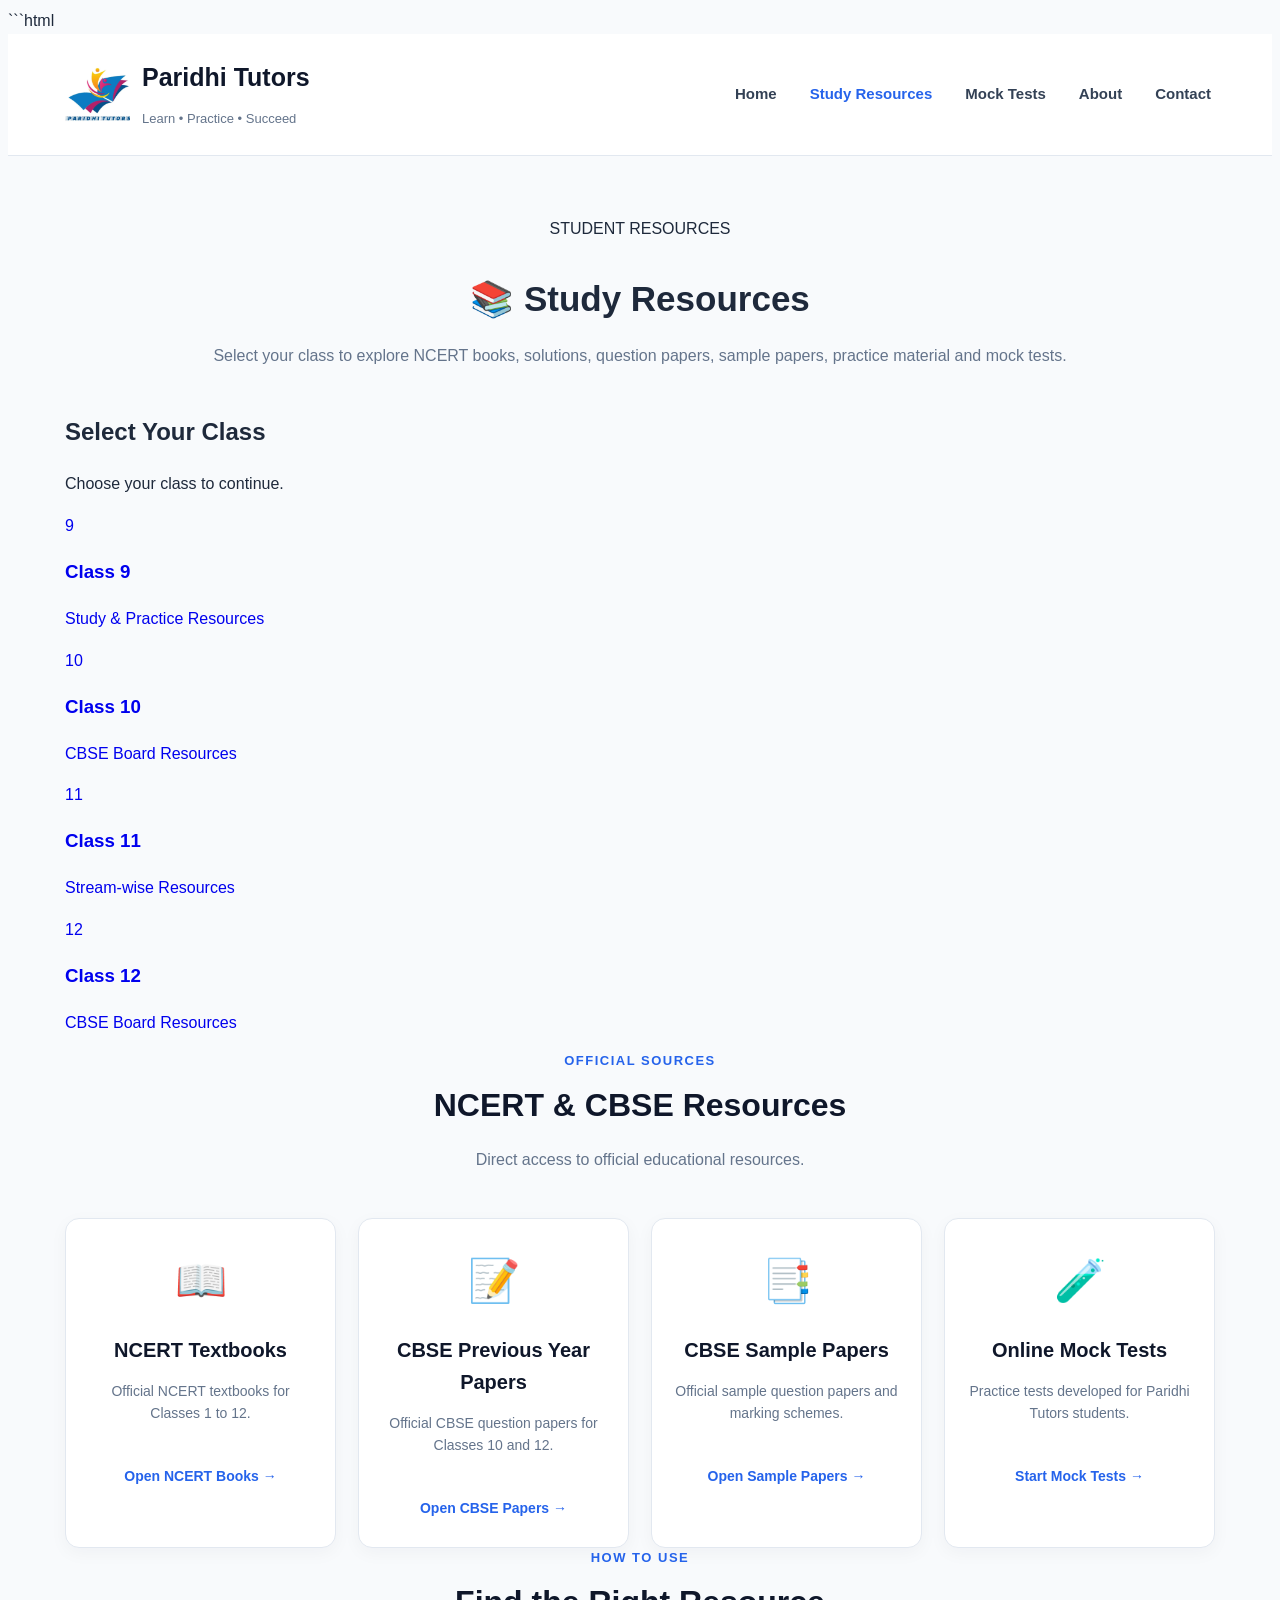
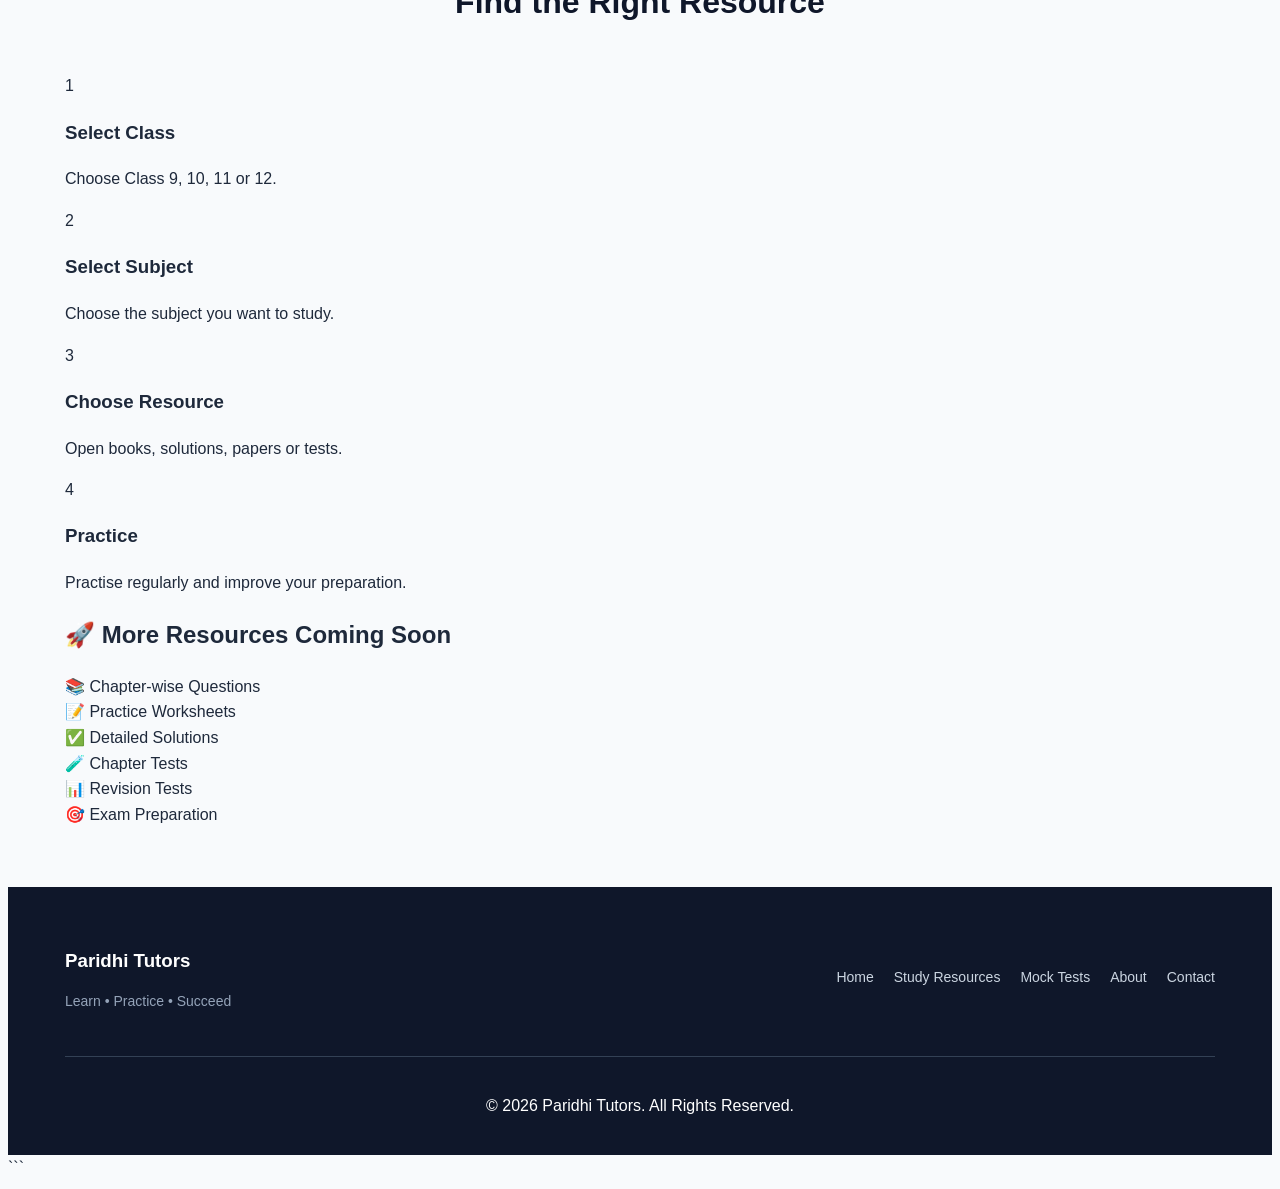
==== commit 72090724: "Update resources.html" ====
--- a/resources.html
+++ b/resources.html
@@ -60,6 +60,14 @@
                 Mock Tests
             </a>
 
+            <a href="index.html#about">
+                About
+            </a>
+
+            <a href="index.html#contact">
+                Contact
+            </a>
+
         </nav>
 
     </div>
@@ -73,7 +81,7 @@
 <main class="resources-container">
 
 
-    <!-- INTRO -->
+    <!-- ================= INTRO ================= -->
 
     <section class="resources-intro">
 
@@ -200,7 +208,7 @@
 
 
 
-    <!-- ================= COMMON RESOURCES ================= -->
+    <!-- ================= OFFICIAL RESOURCES ================= -->
 
     <section class="common-resources">
 
@@ -252,7 +260,7 @@
 
 
 
-            <!-- CBSE PAPERS -->
+            <!-- CBSE PREVIOUS PAPERS -->
 
             <div class="resource-card">
 
@@ -280,7 +288,7 @@
 
 
 
-            <!-- SAMPLE PAPERS -->
+            <!-- CBSE SAMPLE PAPERS -->
 
             <div class="resource-card">
 
@@ -308,7 +316,7 @@
 
 
 
-            <!-- MOCK TEST -->
+            <!-- MOCK TESTS -->
 
             <div class="resource-card">
 
@@ -329,6 +337,100 @@
                     Start Mock Tests →
 
                 </a>
+
+            </div>
+
+
+        </div>
+
+    </section>
+
+
+
+    <!-- ================= RESOURCE GUIDE ================= -->
+
+    <section class="resource-guide">
+
+        <div class="section-heading">
+
+            <span>
+                HOW TO USE
+            </span>
+
+            <h2>
+                Find the Right Resource
+            </h2>
+
+        </div>
+
+
+        <div class="resource-guide-grid">
+
+
+            <div class="guide-card">
+
+                <div>
+                    1
+                </div>
+
+                <h3>
+                    Select Class
+                </h3>
+
+                <p>
+                    Choose Class 9, 10, 11 or 12.
+                </p>
+
+            </div>
+
+
+            <div class="guide-card">
+
+                <div>
+                    2
+                </div>
+
+                <h3>
+                    Select Subject
+                </h3>
+
+                <p>
+                    Choose the subject you want to study.
+                </p>
+
+            </div>
+
+
+            <div class="guide-card">
+
+                <div>
+                    3
+                </div>
+
+                <h3>
+                    Choose Resource
+                </h3>
+
+                <p>
+                    Open books, solutions, papers or tests.
+                </p>
+
+            </div>
+
+
+            <div class="guide-card">
+
+                <div>
+                    4
+                </div>
+
+                <h3>
+                    Practice
+                </h3>
+
+                <p>
+                    Practise regularly and improve your preparation.
+                </p>
 
             </div>
 
@@ -358,7 +460,7 @@
             </div>
 
             <div>
-                ✅ Solutions
+                ✅ Detailed Solutions
             </div>
 
             <div>
@@ -415,6 +517,14 @@
                 Mock Tests
             </a>
 
+            <a href="index.html#about">
+                About
+            </a>
+
+            <a href="index.html#contact">
+                Contact
+            </a>
+
         </div>
 
     </div>
